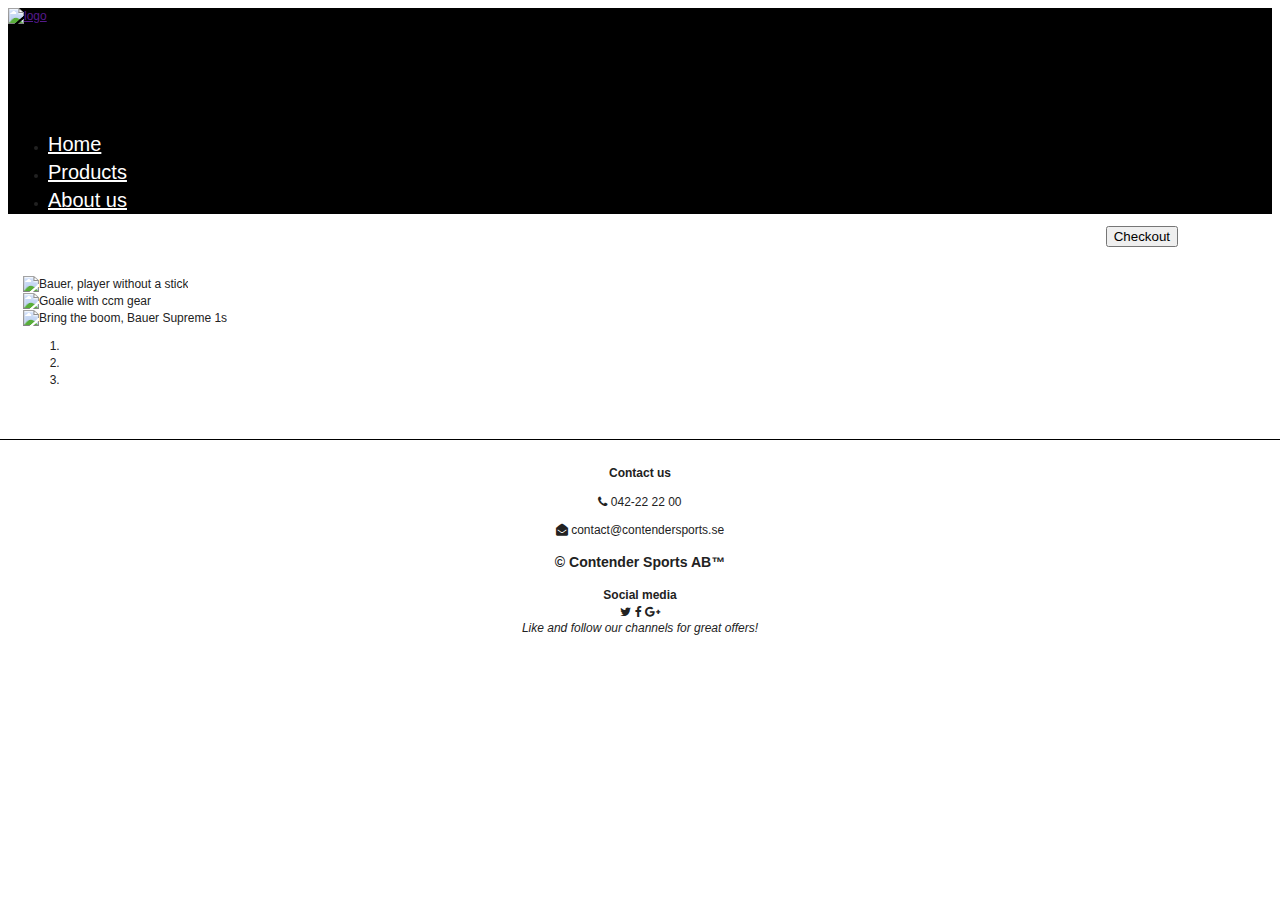
==== html/index.html @ d10e30a2 "continued working on header and footer and started with about.html" ====
<!doctype html>
<html lang="en">
<head>
    <meta charset="UTF-8">
    <meta name="viewport"
          content="width=device-width, initial-scale=1.0, maximum-scale=1.0, minimum-scale=1.0">
    <meta http-equiv="X-UA-Compatible" content="ie=edge">
    <link rel="stylesheet" href="../css/bootstrap.min.css">
    <link rel="stylesheet" href="../css/bootstrap-theme.min.css">
    <link rel="stylesheet" href="../css/font-awesome.css">
    <link rel="stylesheet" href="../css/boostrap-social.css">
    <link rel="stylesheet" href="https://cdnjs.cloudflare.com/ajax/libs/font-awesome/4.7.0/css/font-awesome.min.css">
    <link rel="stylesheet" href="../css/style.css">
    <meta name="description" content="Buy hockey gear online, quick & easy.">
    <meta name="keywords" content="Hockey gear, CCM, Bauer, Warrior">
    <meta name="author" content="Marcus">
    <script src="../js/bootstrap.min.js"></script>
    <script src="../js/jquery-3.2.1.min.js"></script>
    <title>Contender sports AB</title>
</head>
<body>
<header id="header">
    <div class="main-bar">
        <div class="container">
            <div class="row top">
                <div class="hidden-xs col-sm-4 header-phone-bar">

                </div>
                <div class="col-sm-4 header-phone-search">
                    <a href=""><img src="../images/logo1.png" alt="logo"></a>
                </div>
                <div class="hidden-xs col-sm-4 header-cart-bar">

                </div>
            </div>
            <div class="row navigation">
                <div class="col-xs-12">
                    <div id="nav" class="clearfix">
                        <ul class=" nav navbar-nav">
                            <li><a href="index.html">Home</a></li>
                            <li><a href="products.html">Products</a></li>
                            <li><a href="about.html">About us</a></li>
                        </ul>
                        <a href="checkout.html" class="pull-right"><button class="btn btn-warning">Checkout</button></a>
                    </div>
                </div>
            </div>
        </div>
    </div>
    <nav class="breadcrumb"></nav>
</header>
<div class="container carousel-cont">
<div id="carouselId" class="carousel slide" data-ride="carousel" data-interval="4000">
    <div class="carousel-inner">
        <div class="item active">
            <img src="../images/bauer.jpg" class="img-responsive" alt="Bauer, player without a stick">
        </div>
        <div class="item">
            <img src="../images/ccm.jpg" class="img-responsive" alt="Goalie with ccm gear">
        </div>
        <div class="item">
            <img src="../images/bauer1s.jpg" class="img-responsive" alt="Bring the boom, Bauer Supreme 1s">
        </div>
    </div>
    <a class="carousel-control left" href="#carouselId" data-slide="prev">
        <span class="glyphicon glyphicon-chevron-left"></span>
        <span class="sr-only">Previous</span>
    </a>
    <a class="carousel-control right" href="#carouselId" data-slide="next">
        <span class="glyphicon glyphicon-chevron-right"></span>
        <span class="sr-only">Next</span>
    </a>
    <ol class="carousel-indicators">
        <li data-target="#carouselId" data-slide-to="0" class="active"></li>
        <li data-target="#carouselId" data-slide-to="1" class=""></li>
        <li data-target="#carouselId" data-slide-to="2" class=""></li>
    </ol>
</div>
</div>
<div class="container">
    <div class="row" id="productRow">

    </div>
</div>
<div class="container-fluid">
    <div class="row footer">
    <div class="col-sm-4">
        <h4>Contact us</h4>
        <p><span class="fa fa-phone"></span> 042-22 22 00</p>
        <p><span class="fa fa-envelope-open"></span> contact@contendersports.se</p>
    </div>
    <div class="col-sm-4">
        <h3>&copy; Contender Sports AB&trade;</h3>
    </div>
    <div class="col-sm-4">
        <div class="row">
        <h4>Social media</h4>
        <a class="btn btn-social-icon btn-twitter">
            <span class="fa fa-twitter"></span>
        </a>
        <a class="btn btn-social-icon btn-facebook">
            <span class="fa fa-facebook"></span>
        </a>
        <a class="btn btn-social-icon btn-google">
            <span class="fa fa-google-plus"></span>
        </a>
        </div>
        <div class="row">
        <em>Like and follow our channels for great offers!</em>
        </div>
    </div>
    </div>
</div>


</body>
</html>
---- css/style.css ----
body {
    color: #222;
    font-family: "Armata", sans-serif;
    font-size: 12px;
    font-weight: 400;
    letter-spacing: 0;
    line-height: 1.4;
}
*, ::before, ::after {
    box-sizing: border-box;
}
#header .main-bar {
    background-color: #000;
}
*, ::before, ::after {
    box-sizing: border-box;
}
.container {
    max-width: 1170px;
    padding-left: 15px;
    padding-right: 15px;
}
#header .main-bar .row.top {
    height: 110px;
}
.row {
    margin-left: -15px;
    margin-right: -15px;
    clear: both;
}
* {
    box-sizing: border-box;
}
.breadcrumb{
    height: 50px;
    background-image: url("../images/breadcrumb.jpg");
    background-size: cover;
    background-repeat: no-repeat;
}
.navbar-nav > li a{
    font-size: 20px;
    color: white;
}
.navbar-nav > li a:hover{
    background-color: #000;
    text-decoration: underline;
    text-decoration-color: red;
}
.carousel-cont{
    margin-bottom: 50px;
}
.panel-body{
    display: flex;
    align-items: center;
    flex-direction: column;
}
/*.panel-body img{
    width: 250px;
    height: 300px;
}*/
.productCard:hover{
    border: black 1px solid;
    box-sizing: border-box;
}
.productCard{
    border: white 1px solid;
    margin-top: 50px;
    margin-bottom: 50px;
}
.panel-footer{
    display: flex;
    align-items: center;
    justify-content: space-between;
    background-color: transparent;
    border-top: none;
}
.panel-footer button{

}
.panel-footer p{
    color: red;
    font-size: 14px;
}
.footer{
    border-top: 1px black solid;
    padding-top: 25px;
    padding-bottom: 25px;
}
.footer .col-sm-4{
    text-align: center;
}
.footer h4{
    margin: 0;
}
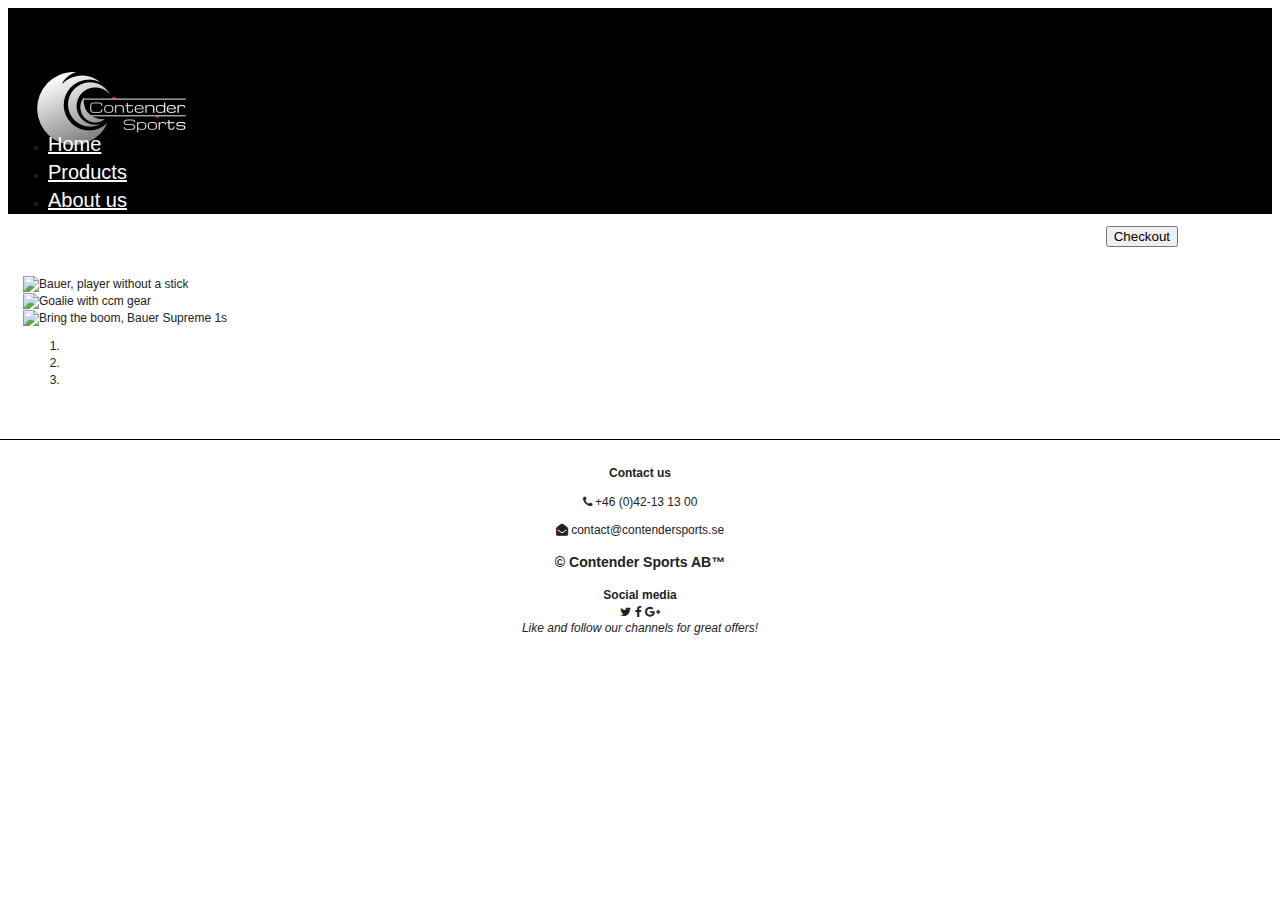
==== commit 77fd65d0: "Last fixes made for lab 1." ====
--- a/html/index.html
+++ b/html/index.html
@@ -14,8 +14,8 @@
     <meta name="description" content="Buy hockey gear online, quick & easy.">
     <meta name="keywords" content="Hockey gear, CCM, Bauer, Warrior">
     <meta name="author" content="Marcus">
+    <script src="../js/jquery-3.2.1.min.js"></script>
     <script src="../js/bootstrap.min.js"></script>
-    <script src="../js/jquery-3.2.1.min.js"></script>
     <title>Contender sports AB</title>
 </head>
 <body>
@@ -27,7 +27,7 @@
 
                 </div>
                 <div class="col-sm-4 header-phone-search">
-                    <a href=""><img src="../images/logo1.png" alt="logo"></a>
+                    <a href="index.html"><img src="../images/logo1.png" alt="logo"></a>
                 </div>
                 <div class="hidden-xs col-sm-4 header-cart-bar">
 
@@ -86,7 +86,7 @@
     <div class="row footer">
     <div class="col-sm-4">
         <h4>Contact us</h4>
-        <p><span class="fa fa-phone"></span> 042-22 22 00</p>
+        <p><span class="fa fa-phone"></span> +46 (0)42-13 13 00</p>
         <p><span class="fa fa-envelope-open"></span> contact@contendersports.se</p>
     </div>
     <div class="col-sm-4">
--- a/css/style.css
+++ b/css/style.css
@@ -92,3 +92,15 @@
 .footer h4{
     margin: 0;
 }
+.card{
+    border: black solid 1px;
+    margin-bottom: 32px;
+}
+td > img{
+    max-width: 50px;
+    max-height: 50px;
+}
+#thankYou{
+    margin-bottom: 25px;
+}
+
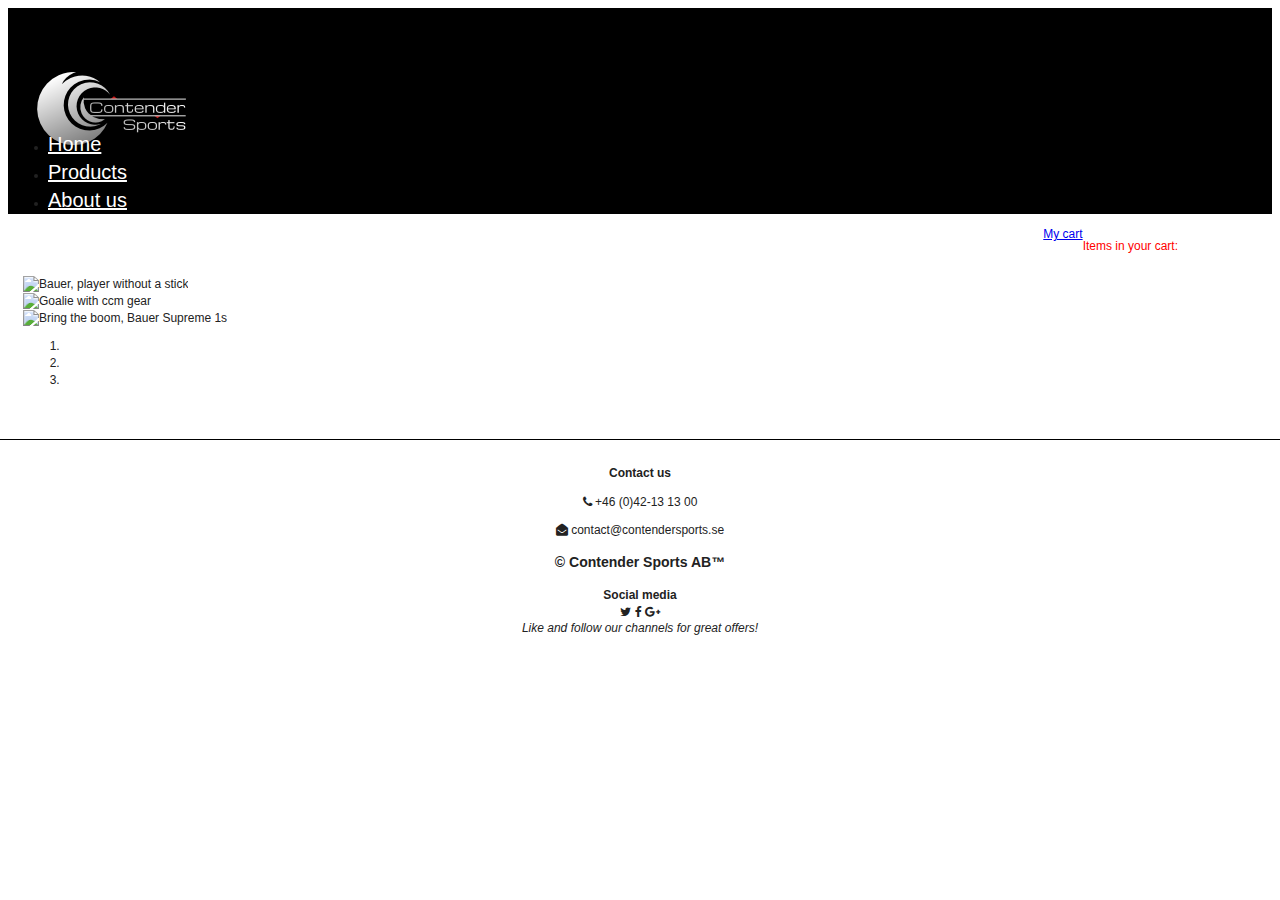
==== commit 913f9096: "Added the My cart button and a text next to it where I will present the number of items that is in t" ====
--- a/html/index.html
+++ b/html/index.html
@@ -41,7 +41,13 @@
                             <li><a href="products.html">Products</a></li>
                             <li><a href="about.html">About us</a></li>
                         </ul>
-                        <a href="checkout.html" class="pull-right"><button class="btn btn-warning">Checkout</button></a>
+                        <div class="col-sm-2 pull-right">
+                            <p class="cart-text">Items in your cart:</p>
+                            <p id="cart-counter">0</p>
+                        </div>
+                        <a href="checkout.html" class="btn btn-danger btn-lg pull-right">
+                            <span class="glyphicon glyphicon-shopping-cart"></span> My cart
+                        </a>
                     </div>
                 </div>
             </div>
--- a/css/style.css
+++ b/css/style.css
@@ -103,4 +103,12 @@
 #thankYou{
     margin-bottom: 25px;
 }
+.cart-text{
+    color: red;
+}
+#cart-counter{
+    color: white;
+    text-align: center;
+    font-weight: bolder;
+}
 
